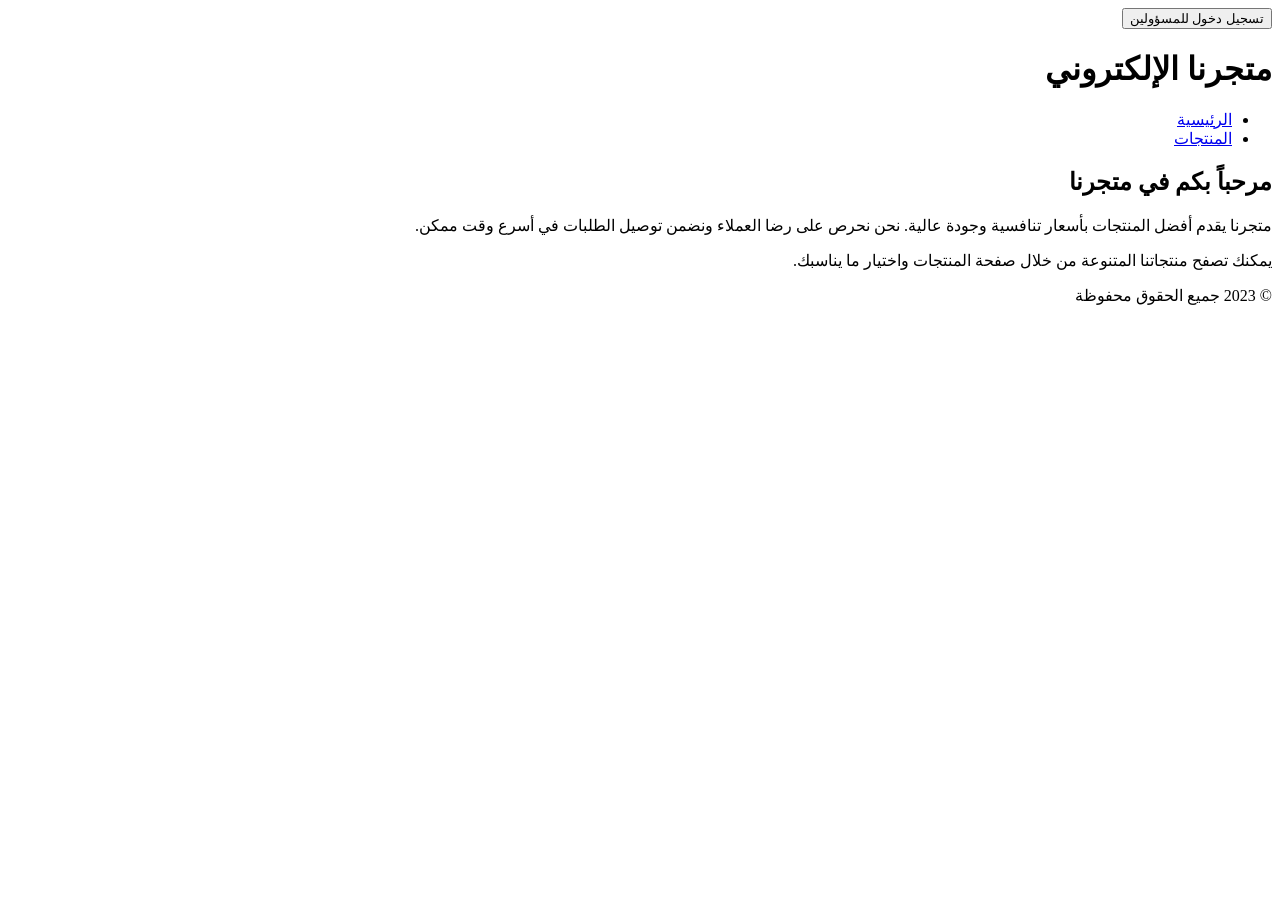
==== index.html @ b85f6904 "Create index.html" ====
<!DOCTYPE html>
<html lang="ar" dir="rtl">
<head>
    <meta charset="UTF-8">
    <meta name="viewport" content="width=device-width, initial-scale=1.0">
    <title>متجرنا الإلكتروني</title>
    <link rel="stylesheet" href="css/style.css">
</head>
<body>
    <header>
        <div class="container">
            <button class="admin-login">تسجيل دخول للمسؤولين</button>
            <h1>متجرنا الإلكتروني</h1>
        </div>
    </header>

    <nav>
        <div class="container">
            <ul>
                <li><a href="index.html">الرئيسية</a></li>
                <li><a href="products.html">المنتجات</a></li>
            </ul>
        </div>
    </nav>

    <main class="container">
        <section class="about">
            <h2>مرحباً بكم في متجرنا</h2>
            <p>متجرنا يقدم أفضل المنتجات بأسعار تنافسية وجودة عالية. نحن نحرص على رضا العملاء ونضمن توصيل الطلبات في أسرع وقت ممكن.</p>
            <p>يمكنك تصفح منتجاتنا المتنوعة من خلال صفحة المنتجات واختيار ما يناسبك.</p>
        </section>
    </main>

    <footer>
        <div class="container">
            <p>© 2023 جميع الحقوق محفوظة</p>
        </div>
    </footer>

    <script src="js/script.js"></script>
</body>
</html>
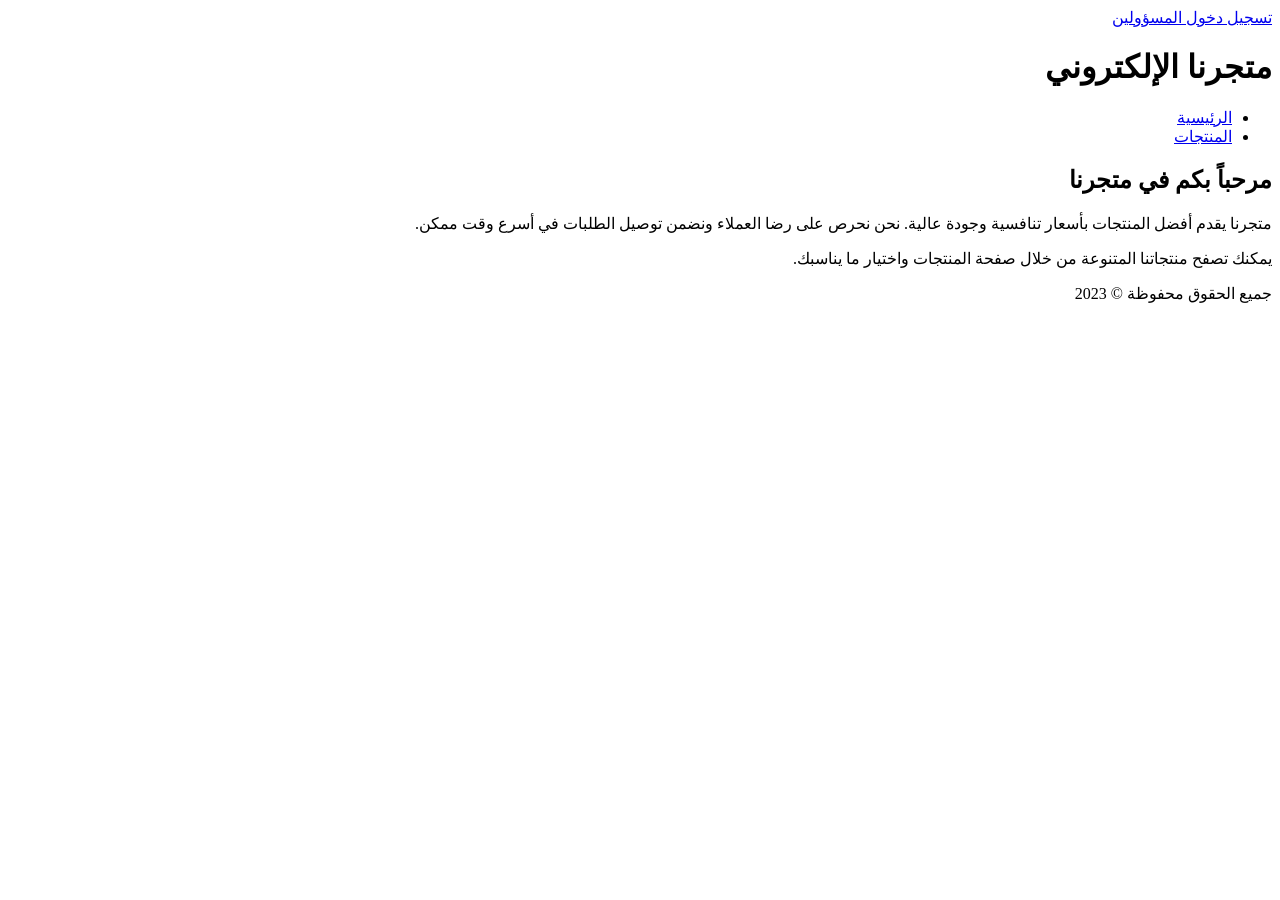
==== commit 10d11870: "Update index.html" ====
--- a/index.html
+++ b/index.html
@@ -7,9 +7,12 @@
     <link rel="stylesheet" href="css/style.css">
 </head>
 <body>
-    <header>
+    <div class="admin-header">
+        <a href="admin.html" class="admin-login">تسجيل دخول المسؤولين</a>
+    </div>
+
+    <header class="main-header">
         <div class="container">
-            <button class="admin-login">تسجيل دخول للمسؤولين</button>
             <h1>متجرنا الإلكتروني</h1>
         </div>
     </header>
@@ -24,7 +27,7 @@
     </nav>
 
     <main class="container">
-        <section class="about">
+        <section class="welcome-section">
             <h2>مرحباً بكم في متجرنا</h2>
             <p>متجرنا يقدم أفضل المنتجات بأسعار تنافسية وجودة عالية. نحن نحرص على رضا العملاء ونضمن توصيل الطلبات في أسرع وقت ممكن.</p>
             <p>يمكنك تصفح منتجاتنا المتنوعة من خلال صفحة المنتجات واختيار ما يناسبك.</p>
@@ -33,7 +36,7 @@
 
     <footer>
         <div class="container">
-            <p>© 2023 جميع الحقوق محفوظة</p>
+            <p>جميع الحقوق محفوظة &copy; 2023</p>
         </div>
     </footer>
 
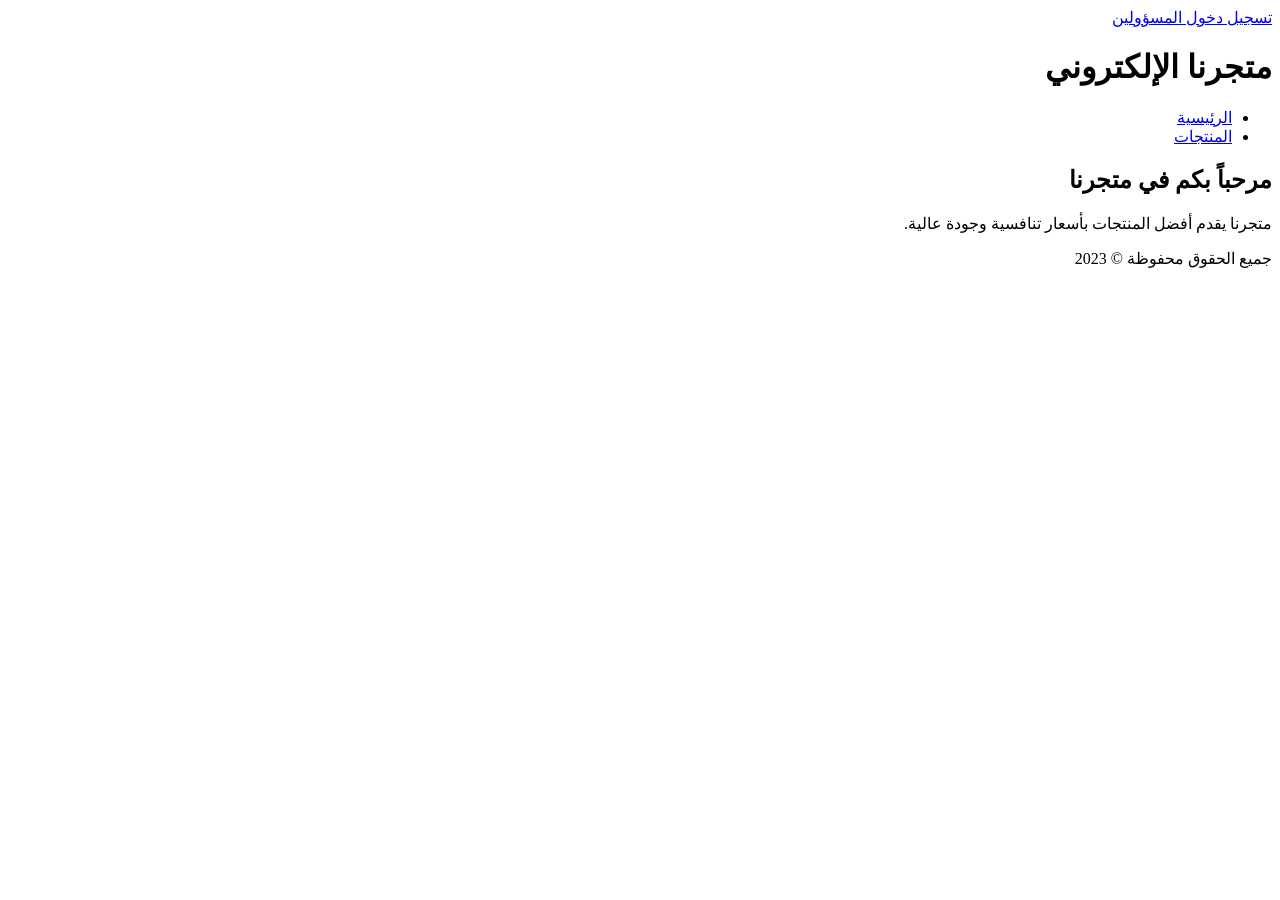
==== commit d2e68662: "Update index.html" ====
--- a/index.html
+++ b/index.html
@@ -6,7 +6,7 @@
     <title>متجرنا الإلكتروني</title>
     <link rel="stylesheet" href="css/style.css">
 </head>
-<body>
+<body class="dark-theme">
     <div class="admin-header">
         <a href="admin.html" class="admin-login">تسجيل دخول المسؤولين</a>
     </div>
@@ -29,8 +29,7 @@
     <main class="container">
         <section class="welcome-section">
             <h2>مرحباً بكم في متجرنا</h2>
-            <p>متجرنا يقدم أفضل المنتجات بأسعار تنافسية وجودة عالية. نحن نحرص على رضا العملاء ونضمن توصيل الطلبات في أسرع وقت ممكن.</p>
-            <p>يمكنك تصفح منتجاتنا المتنوعة من خلال صفحة المنتجات واختيار ما يناسبك.</p>
+            <p>متجرنا يقدم أفضل المنتجات بأسعار تنافسية وجودة عالية.</p>
         </section>
     </main>
 
--- a/css/style.css
+++ b/css/style.css
@@ -0,0 +1,147 @@
+/* الألوان الأساسية */
+:root {
+    --dark-blue: #0d1a3b;
+    --darker-blue: #09152e;
+    --blue-accent: #1a3a8f;
+    --light-blue: #4a6bb5;
+    --white: #ffffff;
+    --error-red: #ff4444;
+    --success-green: #00C851;
+}
+
+/* صفحة تسجيل الدخول */
+.admin-page {
+    background-color: var(--dark-blue);
+    color: var(--white);
+    min-height: 100vh;
+    display: flex;
+    justify-content: center;
+    align-items: center;
+    padding: 20px;
+}
+
+.login-container {
+    background-color: var(--darker-blue);
+    padding: 30px;
+    border-radius: 8px;
+    width: 100%;
+    max-width: 500px;
+    box-shadow: 0 4px 12px rgba(0, 0, 0, 0.2);
+    border: 1px solid var(--blue-accent);
+}
+
+.login-container h1 {
+    text-align: center;
+    margin-bottom: 25px;
+    color: var(--white);
+}
+
+.form-group {
+    margin-bottom: 20px;
+}
+
+.form-group label {
+    display: block;
+    margin-bottom: 8px;
+    color: var(--white);
+}
+
+.form-group input {
+    width: 100%;
+    padding: 12px;
+    background-color: rgba(255, 255, 255, 0.1);
+    border: 1px solid var(--blue-accent);
+    border-radius: 5px;
+    color: var(--white);
+    font-size: 16px;
+}
+
+button[type="submit"] {
+    width: 100%;
+    padding: 12px;
+    background-color: var(--blue-accent);
+    color: var(--white);
+    border: none;
+    border-radius: 5px;
+    cursor: pointer;
+    font-size: 16px;
+    transition: background-color 0.3s;
+    margin-top: 10px;
+}
+
+button[type="submit"]:hover {
+    background-color: var(--light-blue);
+}
+
+.message {
+    margin-top: 20px;
+    padding: 12px;
+    border-radius: 5px;
+    text-align: center;
+    font-weight: bold;
+}
+
+/* لوحة التحكم */
+.admin-panel-header {
+    background-color: var(--darker-blue);
+    padding: 15px 0;
+    border-bottom: 1px solid var(--blue-accent);
+}
+
+.admin-panel-header .container {
+    display: flex;
+    justify-content: space-between;
+    align-items: center;
+}
+
+.back-to-products, .logout-btn {
+    color: var(--white);
+    text-decoration: none;
+    padding: 8px 15px;
+    border-radius: 5px;
+    transition: background-color 0.3s;
+    font-size: 14px;
+}
+
+.back-to-products {
+    background-color: var(--blue-accent);
+}
+
+.logout-btn {
+    background-color: #6c1d1d;
+}
+
+.back-to-products:hover {
+    background-color: var(--light-blue);
+}
+
+.logout-btn:hover {
+    background-color: #8a2525;
+}
+
+/* نماذج إضافة المنتجات */
+#addProductForm {
+    max-width: 800px;
+    margin: 0 auto;
+    padding: 20px;
+    background-color: rgba(13, 26, 59, 0.7);
+    border-radius: 8px;
+    border: 1px solid var(--blue-accent);
+}
+
+#addProductForm .form-group textarea {
+    min-height: 120px;
+}
+
+.payment-options {
+    display: flex;
+    gap: 15px;
+    margin-top: 10px;
+}
+
+.payment-options label {
+    display: flex;
+    align-items: center;
+    gap: 5px;
+    cursor: pointer;
+}
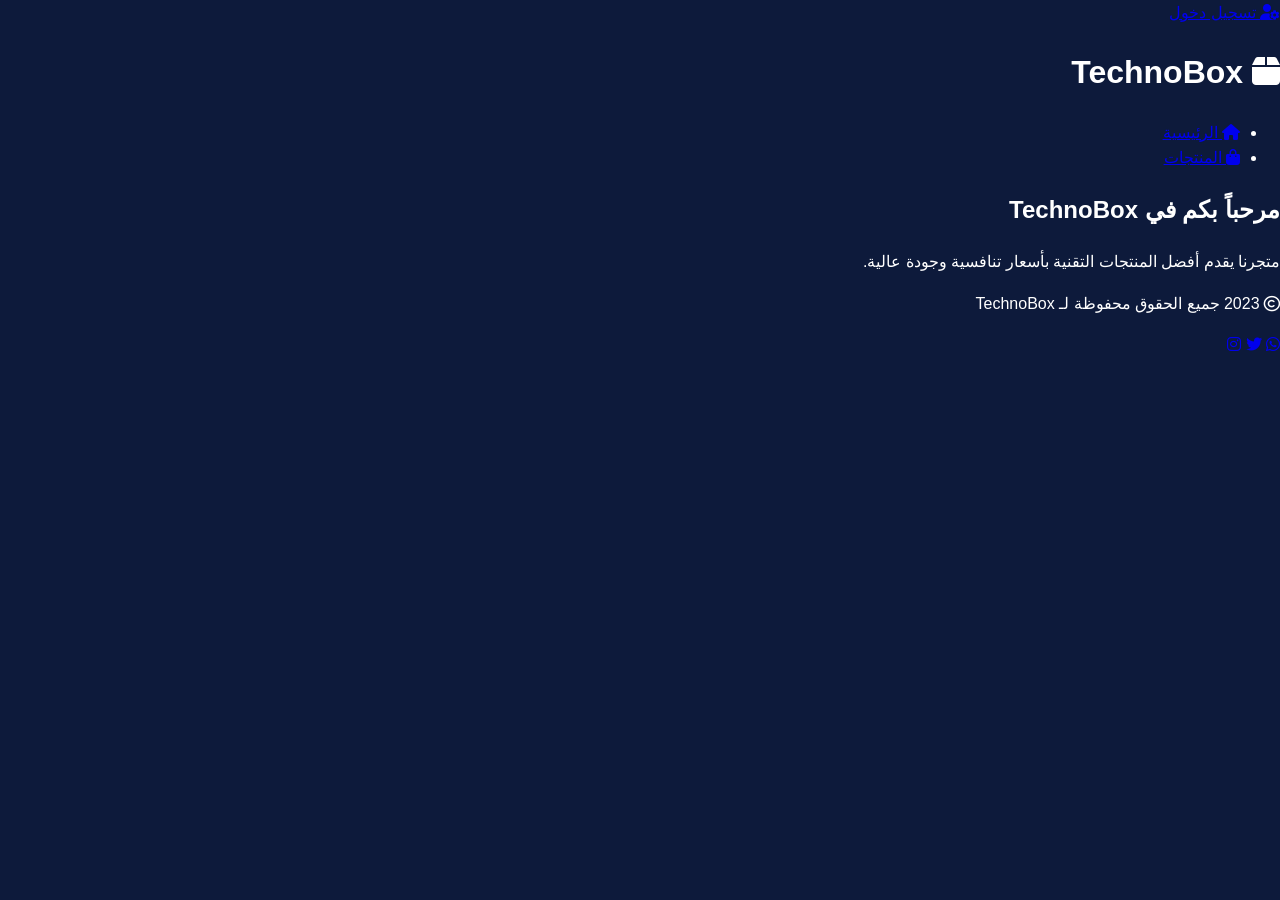
==== commit 4ebf6e88: "Update index.html" ====
--- a/index.html
+++ b/index.html
@@ -3,39 +3,55 @@
 <head>
     <meta charset="UTF-8">
     <meta name="viewport" content="width=device-width, initial-scale=1.0">
-    <title>متجرنا الإلكتروني</title>
+    <title>TechnoBox - متجرنا الإلكتروني</title>
     <link rel="stylesheet" href="css/style.css">
+    <link rel="stylesheet" href="https://cdnjs.cloudflare.com/ajax/libs/font-awesome/6.4.0/css/all.min.css">
 </head>
-<body class="dark-theme">
+<body>
+    <!-- نافذة الدفع -->
+    <div id="paymentModal" class="payment-modal">
+        <div class="modal-content">
+            <span class="close-modal">&times;</span>
+            <div id="paymentContent"></div>
+        </div>
+    </div>
+
     <div class="admin-header">
-        <a href="admin.html" class="admin-login">تسجيل دخول المسؤولين</a>
+        <a href="admin.html" class="admin-login"><i class="fas fa-user-cog"></i> تسجيل دخول</a>
     </div>
 
     <header class="main-header">
         <div class="container">
-            <h1>متجرنا الإلكتروني</h1>
+            <h1><i class="fas fa-box"></i> TechnoBox</h1>
         </div>
     </header>
 
     <nav>
         <div class="container">
             <ul>
-                <li><a href="index.html">الرئيسية</a></li>
-                <li><a href="products.html">المنتجات</a></li>
+                <li><a href="index.html"><i class="fas fa-home"></i> الرئيسية</a></li>
+                <li><a href="products.html"><i class="fas fa-shopping-bag"></i> المنتجات</a></li>
             </ul>
         </div>
     </nav>
 
     <main class="container">
         <section class="welcome-section">
-            <h2>مرحباً بكم في متجرنا</h2>
-            <p>متجرنا يقدم أفضل المنتجات بأسعار تنافسية وجودة عالية.</p>
+            <h2>مرحباً بكم في TechnoBox</h2>
+            <p>متجرنا يقدم أفضل المنتجات التقنية بأسعار تنافسية وجودة عالية.</p>
         </section>
     </main>
 
     <footer>
         <div class="container">
-            <p>جميع الحقوق محفوظة &copy; 2023</p>
+            <div class="footer-content">
+                <p><i class="far fa-copyright"></i> 2023 جميع الحقوق محفوظة لـ TechnoBox</p>
+                <div class="social-icons">
+                    <a href="#"><i class="fab fa-whatsapp"></i></a>
+                    <a href="#"><i class="fab fa-twitter"></i></a>
+                    <a href="#"><i class="fab fa-instagram"></i></a>
+                </div>
+            </div>
         </div>
     </footer>
 
--- a/css/style.css
+++ b/css/style.css
@@ -1,39 +1,195 @@
 /* الألوان الأساسية */
 :root {
-    --dark-blue: #0d1a3b;
-    --darker-blue: #09152e;
-    --blue-accent: #1a3a8f;
-    --light-blue: #4a6bb5;
-    --white: #ffffff;
-    --error-red: #ff4444;
-    --success-green: #00C851;
-}
-
-/* صفحة تسجيل الدخول */
-.admin-page {
+    --dark-blue: #0d1a3b;       /* الخلفية الزرقاء الغامقة */
+    --darker-blue: #09152e;     /* لون أغمق للعناصر */
+    --blue-accent: #1a3a8f;     /* لون التمييز */
+    --light-blue: #4a6bb5;      /* لون أزرق فاتح */
+    --white: #ffffff;           /* النص الأبيض */
+    --success-green: #28a745;   /* لون النجاح */
+    --error-red: #dc3545;       /* لون الخطأ */
+    --warning-yellow: #ffc107;  /* لون التحذير */
+}
+
+/* الأساسيات */
+body {
     background-color: var(--dark-blue);
     color: var(--white);
-    min-height: 100vh;
-    display: flex;
+    font-family: 'Segoe UI', Tahoma, Geneva, Verdana, sans-serif;
+    margin: 0;
+    padding: 0;
+    line-height: 1.6;
+}
+
+/* نافذة الدفع */
+.payment-modal {
+    position: fixed;
+    top: 0;
+    left: 0;
+    width: 100%;
+    height: 100%;
+    background-color: rgba(0, 0, 0, 0.8);
+    display: none;
     justify-content: center;
     align-items: center;
-    padding: 20px;
-}
-
-.login-container {
+    z-index: 1000;
+    animation: fadeIn 0.3s ease;
+}
+
+.modal-content {
     background-color: var(--darker-blue);
+    width: 90%;
+    max-width: 500px;
     padding: 30px;
-    border-radius: 8px;
-    width: 100%;
-    max-width: 500px;
-    box-shadow: 0 4px 12px rgba(0, 0, 0, 0.2);
-    border: 1px solid var(--blue-accent);
-}
-
-.login-container h1 {
+    border-radius: 10px;
+    border: 2px solid var(--blue-accent);
+    box-shadow: 0 5px 30px rgba(0, 0, 0, 0.5);
+    position: relative;
+}
+
+/* عناصر النافذة */
+.modal-header {
     text-align: center;
     margin-bottom: 25px;
-    color: var(--white);
+    border-bottom: 1px solid var(--blue-accent);
+    padding-bottom: 15px;
+}
+
+.modal-header h3 {
+    color: var(--white);
+    margin: 0;
+    font-size: 24px;
+}
+
+.product-info {
+    display: flex;
+    align-items: center;
+    gap: 15px;
+    margin-bottom: 20px;
+    background-color: rgba(26, 58, 143, 0.2);
+    padding: 15px;
+    border-radius: 8px;
+}
+
+.product-image {
+    width: 60px;
+    height: 60px;
+    object-fit: cover;
+    border-radius: 5px;
+    border: 1px solid var(--blue-accent);
+}
+
+.product-details {
+    flex: 1;
+}
+
+.product-name {
+    font-weight: bold;
+    margin-bottom: 5px;
+}
+
+.product-price {
+    color: var(--light-blue);
+    font-weight: bold;
+}
+
+/* طرق الدفع */
+.payment-methods {
+    margin: 25px 0;
+}
+
+.method-title {
+    font-size: 18px;
+    margin-bottom: 15px;
+    color: var(--white);
+    display: flex;
+    align-items: center;
+    gap: 10px;
+}
+
+.method-title i {
+    font-size: 22px;
+}
+
+.pay-btn {
+    width: 100%;
+    padding: 15px;
+    margin-bottom: 15px;
+    border: none;
+    border-radius: 8px;
+    font-size: 16px;
+    font-weight: bold;
+    cursor: pointer;
+    transition: all 0.3s;
+    display: flex;
+    align-items: center;
+    justify-content: center;
+    gap: 10px;
+}
+
+.pay-btn i {
+    font-size: 24px;
+}
+
+.pay-btn.paypal {
+    background-color: #003087;
+    color: white;
+}
+
+.pay-btn.paypal:hover {
+    background-color: #002366;
+}
+
+.pay-btn.rajhi {
+    background-color: #ce1126;
+    color: white;
+}
+
+.pay-btn.rajhi:hover {
+    background-color: #a50e20;
+}
+
+.pay-btn.credit {
+    background-color: #5d8a2b;
+    color: white;
+}
+
+.pay-btn.credit:hover {
+    background-color: #4a6d22;
+}
+
+/* معلومات التحويل البنكي */
+.bank-details {
+    background-color: rgba(0, 0, 0, 0.3);
+    padding: 20px;
+    border-radius: 8px;
+    margin: 20px 0;
+    border-left: 4px solid var(--blue-accent);
+}
+
+.bank-details h4 {
+    margin-top: 0;
+    color: var(--light-blue);
+}
+
+.detail-row {
+    display: flex;
+    margin-bottom: 10px;
+}
+
+.detail-label {
+    font-weight: bold;
+    width: 120px;
+    color: var(--light-blue);
+}
+
+.detail-value {
+    flex: 1;
+    word-break: break-all;
+}
+
+/* نموذج بطاقة الائتمان */
+.credit-card-form {
+    margin-top: 20px;
 }
 
 .form-group {
@@ -49,99 +205,116 @@
 .form-group input {
     width: 100%;
     padding: 12px;
+    border: 1px solid var(--blue-accent);
+    border-radius: 6px;
     background-color: rgba(255, 255, 255, 0.1);
-    border: 1px solid var(--blue-accent);
-    border-radius: 5px;
     color: var(--white);
     font-size: 16px;
 }
 
-button[type="submit"] {
-    width: 100%;
-    padding: 12px;
+.form-row {
+    display: flex;
+    gap: 15px;
+}
+
+.form-row .form-group {
+    flex: 1;
+}
+
+/* رسالة النجاح */
+.success-message {
+    text-align: center;
+    padding: 20px;
+}
+
+.success-icon {
+    font-size: 60px;
+    color: var(--success-green);
+    margin: 20px 0;
+}
+
+.success-message h3 {
+    color: var(--white);
+    font-size: 24px;
+    margin-bottom: 15px;
+}
+
+.success-message p {
+    margin: 10px 0;
+    line-height: 1.6;
+}
+
+/* أزرار التنقل */
+.payment-actions {
+    display: flex;
+    gap: 15px;
+    margin-top: 30px;
+}
+
+.action-btn {
+    padding: 12px 20px;
+    border: none;
+    border-radius: 6px;
+    font-size: 16px;
+    cursor: pointer;
+    flex: 1;
+    transition: all 0.3s;
+    display: flex;
+    align-items: center;
+    justify-content: center;
+    gap: 8px;
+}
+
+.action-btn i {
+    font-size: 18px;
+}
+
+.action-btn.support {
+    background-color: #25d366;
+    color: white;
+}
+
+.action-btn.support:hover {
+    background-color: #1da851;
+}
+
+.action-btn.confirm {
     background-color: var(--blue-accent);
-    color: var(--white);
-    border: none;
-    border-radius: 5px;
-    cursor: pointer;
-    font-size: 16px;
-    transition: background-color 0.3s;
-    margin-top: 10px;
-}
-
-button[type="submit"]:hover {
-    background-color: var(--light-blue);
-}
-
-.message {
-    margin-top: 20px;
-    padding: 12px;
-    border-radius: 5px;
-    text-align: center;
-    font-weight: bold;
-}
-
-/* لوحة التحكم */
-.admin-panel-header {
-    background-color: var(--darker-blue);
-    padding: 15px 0;
-    border-bottom: 1px solid var(--blue-accent);
-}
-
-.admin-panel-header .container {
-    display: flex;
-    justify-content: space-between;
-    align-items: center;
-}
-
-.back-to-products, .logout-btn {
-    color: var(--white);
-    text-decoration: none;
-    padding: 8px 15px;
-    border-radius: 5px;
-    transition: background-color 0.3s;
-    font-size: 14px;
-}
-
-.back-to-products {
-    background-color: var(--blue-accent);
-}
-
-.logout-btn {
-    background-color: #6c1d1d;
-}
-
-.back-to-products:hover {
-    background-color: var(--light-blue);
-}
-
-.logout-btn:hover {
-    background-color: #8a2525;
-}
-
-/* نماذج إضافة المنتجات */
-#addProductForm {
-    max-width: 800px;
-    margin: 0 auto;
-    padding: 20px;
-    background-color: rgba(13, 26, 59, 0.7);
-    border-radius: 8px;
-    border: 1px solid var(--blue-accent);
-}
-
-#addProductForm .form-group textarea {
-    min-height: 120px;
-}
-
-.payment-options {
-    display: flex;
-    gap: 15px;
-    margin-top: 10px;
-}
-
-.payment-options label {
-    display: flex;
-    align-items: center;
-    gap: 5px;
-    cursor: pointer;
-}
+    color: white;
+}
+
+.action-btn.confirm:hover {
+    background-color: #142b6d;
+}
+
+.action-btn.cancel {
+    background-color: #6c757d;
+    color: white;
+}
+
+.action-btn.cancel:hover {
+    background-color: #5a6268;
+}
+
+/* تأثيرات الحركة */
+@keyframes fadeIn {
+    from { opacity: 0; }
+    to { opacity: 1; }
+}
+
+/* للشاشات الصغيرة */
+@media (max-width: 576px) {
+    .modal-content {
+        width: 95%;
+        padding: 20px;
+    }
+    
+    .payment-actions {
+        flex-direction: column;
+    }
+    
+    .form-row {
+        flex-direction: column;
+        gap: 0;
+    }
+}
